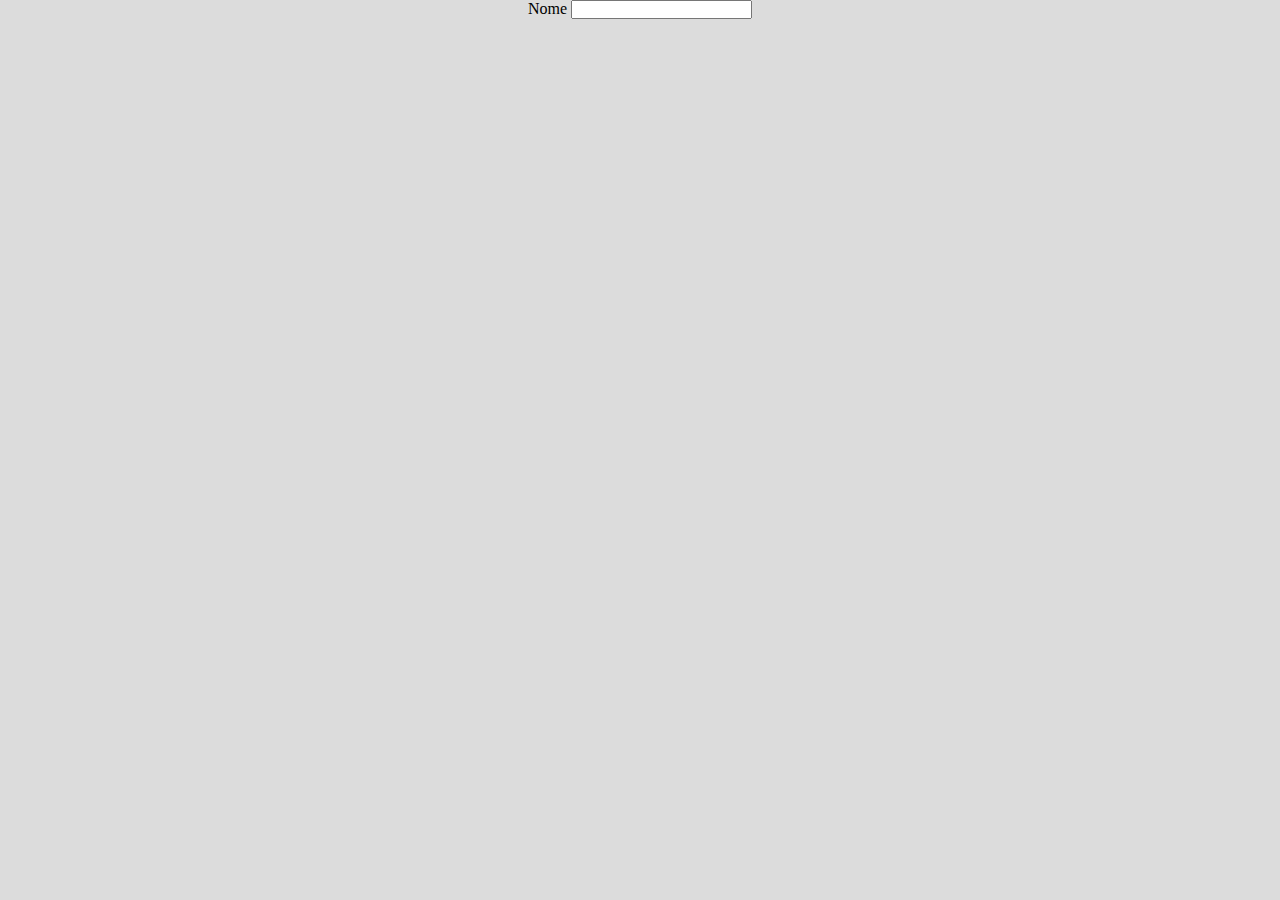
==== pages/inscricao.html @ 6619127e "feat: página para formulário de inscrição criada" ====
<!DOCTYPE html>
<html lang="pt-br">
<head>
    <meta charset="UTF-8">
    <meta name="viewport" content="width=device-width, initial-scale=1.0">

    <link rel="stylesheet" href="../css/inscricao.css">
    <link rel="shortcut icon" href="../assets/logoExpotec.png" type="image/x-icon">

    <title>Formulário de Inscrição</title>
</head>
<body>
    <div class="form-container">
        <form action="" method="post">
            <label for="form-name">Nome</label>
            <input type="text" name="" id="">
        </form>
    </div>
</body>
</html>
---- css/inscricao.css ----
* {
    margin: 0;
    padding: 0;
    box-sizing: border-box;
}

body {
    display: flex;
    align-items: center;
    justify-content: center;
    background-color: rgb(220, 220, 220);
}
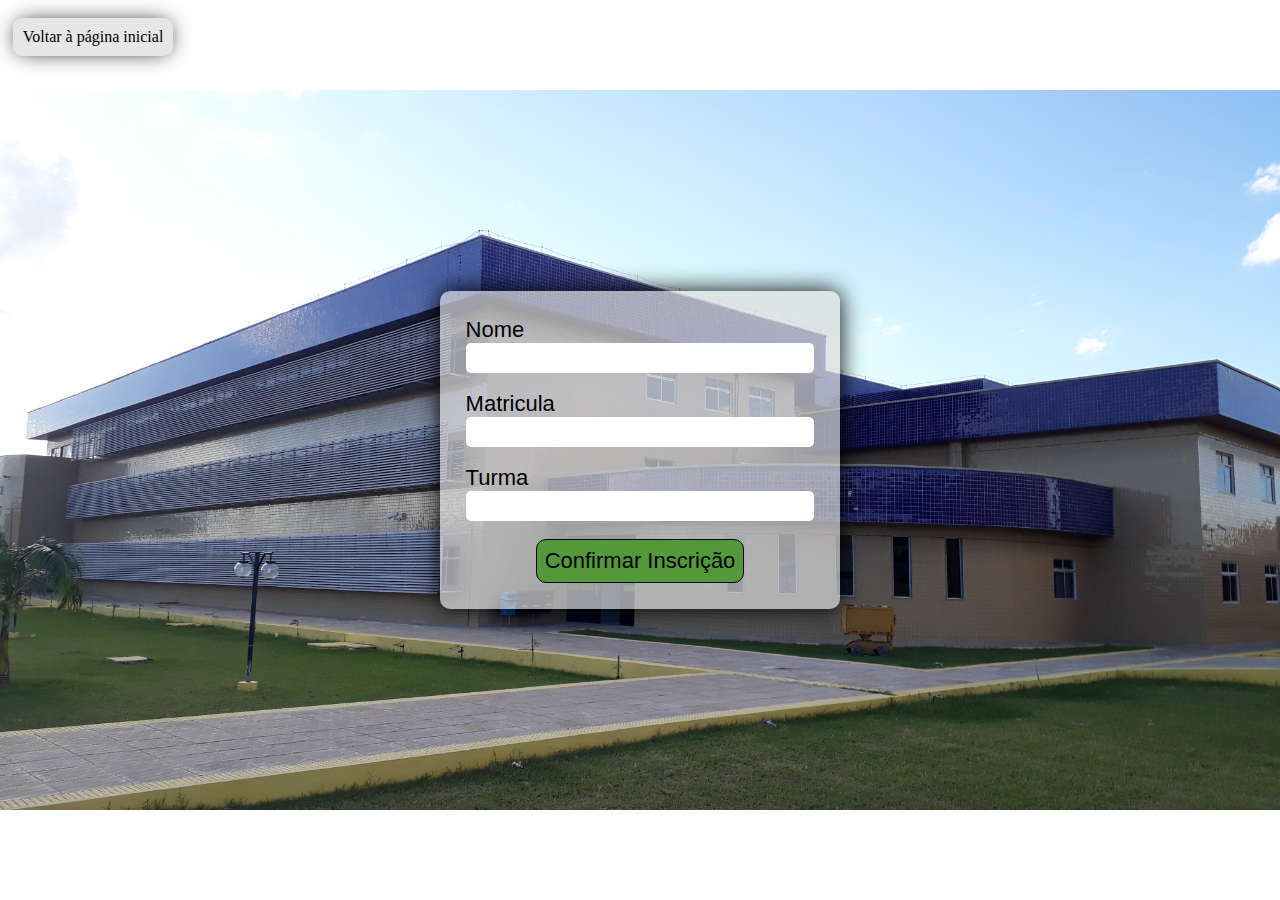
==== commit ba47a7dd: "feat: Página de inscrição com layout atualizado" ====
--- a/pages/inscricao.html
+++ b/pages/inscricao.html
@@ -1,20 +1,30 @@
 <!DOCTYPE html>
 <html lang="pt-br">
-<head>
-    <meta charset="UTF-8">
-    <meta name="viewport" content="width=device-width, initial-scale=1.0">
+  <head>
+    <meta charset="UTF-8" />
+    <meta name="viewport" content="width=device-width, initial-scale=1.0" />
 
-    <link rel="stylesheet" href="../css/inscricao.css">
-    <link rel="shortcut icon" href="../assets/logoExpotec.png" type="image/x-icon">
+    <link rel="stylesheet" href="../css/inscricao.css" />
+    <link
+      rel="shortcut icon"
+      href="../assets/logoExpotec.png"
+      type="image/x-icon"
+    />
 
     <title>Formulário de Inscrição</title>
-</head>
-<body>
+  </head>
+  <body>
+    <a href="" class="return-button">Voltar à página inicial</a>
     <div class="form-container">
-        <form action="" method="post">
-            <label for="form-name">Nome</label>
-            <input type="text" name="" id="">
-        </form>
+      <form action="./inscricao.html" method="post" name="formulario-inscricao">
+        <label for="form-nome">Nome</label>
+        <input type="text" name="form-nome" id="form-nome" />
+        <label for="form-matricula">Matricula</label>
+        <input type="text" name="form-matricula" id="form-matricula" />
+        <label for="form-turma">Turma</label>
+        <input type="text" name="form-turma" id="form-turma" />
+        <button type="submit">Confirmar Inscrição</button>
+      </form>
     </div>
-</body>
-</html>+  </body>
+</html>
--- a/css/inscricao.css
+++ b/css/inscricao.css
@@ -1,13 +1,77 @@
 * {
-    margin: 0;
-    padding: 0;
-    box-sizing: border-box;
+  margin: 0;
+  padding: 0;
+  box-sizing: border-box;
+  --verde-ifrn: #539839;
+  --vermelho-ifrn: #b93120;
+  --branco-default: rgba(220, 220, 220, 0.7);
 }
 
 body {
-    display: flex;
-    align-items: center;
-    justify-content: center;
-    background-color: rgb(220, 220, 220);
+  display: flex;
+  align-items: center;
+  justify-content: center;
+  background-image: url("../assets/mainPic.jpg");
+  background-position: center;
+  background-size: 100vw;
+  background-repeat: no-repeat;
+  min-height: 100vh;
+  width: 100vw;
 }
 
+.return-button {
+  position: absolute;
+  left: 1%;
+  top: 2%;
+  text-decoration: none;
+  color: black;
+  padding: 10px;
+  background-color: var(--branco-default);
+  border-radius: 10px;
+  -webkit-box-shadow: 0px 0px 22px -5px #000000;
+  box-shadow: 0px 0px 22px -5px #000000;
+}
+
+.return-button:hover {
+  cursor: pointer;
+  font-family: sans-serif;
+}
+
+.form-container {
+  width: 32%;
+  max-width: 400px;
+  padding: 2%;
+  background-color: var(--branco-default);
+  border-radius: 10px;
+  -webkit-box-shadow: 0px 0px 25px 0px #000000;
+  box-shadow: 0px 0px 25px 0px #000000;
+}
+
+.form-container form {
+  display: flex;
+  flex-direction: column;
+  font-family: sans-serif;
+  font-size: 22px;
+}
+
+.form-container input {
+  font-size: 22px;
+  padding: 2px 5px;
+  margin-bottom: 18px;
+  border-radius: 5px;
+  border: 0;
+}
+
+.form-container button {
+  width: auto;
+  padding: 8px;
+  border-radius: 10px;
+  background-color: var(--verde-ifrn);
+  border: 1px solid black;
+  font-size: 22px;
+  margin: 0 auto;
+}
+
+.form-container button:hover {
+  cursor: pointer;
+}
